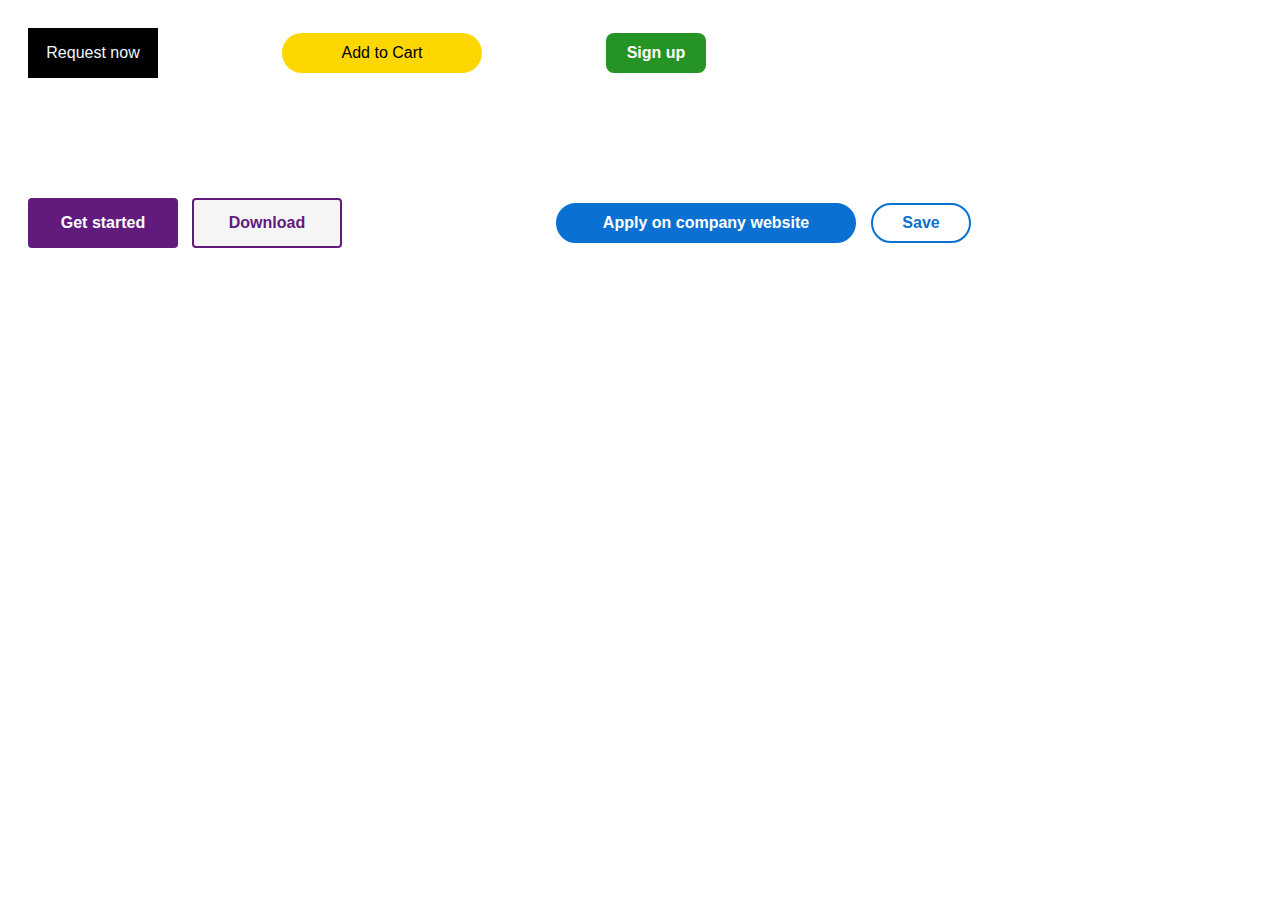
==== index.html @ 10927d40 "first commit" ====
<!DOCTYPE html>
<html lang="en">
  <head>
    <meta charset="UTF-8" />
    <meta name="viewport" content="width=device-width, initial-scale=1.0" />
    <title>process07092023</title>
  </head>
  <style>
    .uber {
      background-color: black;
      color: aliceblue;
      border: none;
      height: 50px;
      width: 130px;
      margin-left: 20px;
      margin-right: 100px;
      margin-top: 20px;
      margin-bottom: 100px;
      font-size: medium;
      cursor: pointer;
    }
    .amazon {
      background-color: gold;
      color: black;
      border: none;
      height: 40px;
      width: 200px;
      margin-left: 20px;
      margin-right: 100px;
      margin-top: 20px;
      font-size: medium;
      font-weight: 540;
      border-radius: 20px;
      cursor: pointer;
    }
    .github {
      background-color: rgb(37, 148, 37);
      color: white;
      border: none;
      height: 40px;
      width: 100px;
      margin-left: 20px;
      margin-right: 100px;
      margin-top: 20px;
      font-size: medium;
      font-weight: bold;
      border-radius: 8px;
      cursor: pointer;
    }
    .boGe {
      background-color: rgb(97, 27, 125);
      color: white;
      border: none;
      height: 50px;
      width: 150px;
      margin-left: 20px;
      margin-right: 10px;
      margin-top: 20px;
      font-size: medium;
      font-weight: bold;
      border-radius: 4px;
      font-style: bold;
      cursor: pointer;
    }
    .boDo {
      background-color: whitesmoke;
      color: rgb(97, 27, 125);
      border-color: rgb(97, 27, 125);
      height: 50px;
      width: 150px;
      margin-left: 0px;
      margin-right: 10px;
      margin-top: 20px;
      font-size: medium;
      font-weight: bold;
      border-radius: 4px;
      font-style: bold;
      border-style: solid;
      cursor: pointer;
    }
    .ap {
      background-color: rgb(10, 113, 210);
      color: white;
      border-color: rgb(10, 113, 210);
      height: 40px;
      width: 300px;
      margin-left: 200px;
      margin-right: 1px;
      margin-top: 20px;
      font-size: medium;
      font-weight: bold;
      border-radius: 20px;
      border-style: solid;
      cursor: pointer;
    }
    .sa {
      background-color: white;
      color: rgb(10, 113, 210);
      border-color: rgb(10, 113, 210);
      height: 40px;
      width: 100px;
      margin-left: 10px;
      margin-right: 100px;
      margin-top: 20px;
      font-size: medium;
      font-weight: bold;
      border-radius: 20px;
      cursor: pointer;
      border-style: solid;
    }
  </style>
  <body>
    <button class="uber">Request now</button>
    <button class="amazon">Add to Cart</button>
    <button class="github">Sign up</button><br />
    <button class="boGe">Get started</button>
    <button class="boDo">Download</button>
    <button class="ap">Apply on company website</button>
    <button class="sa">Save</button>
  </body>
</html>
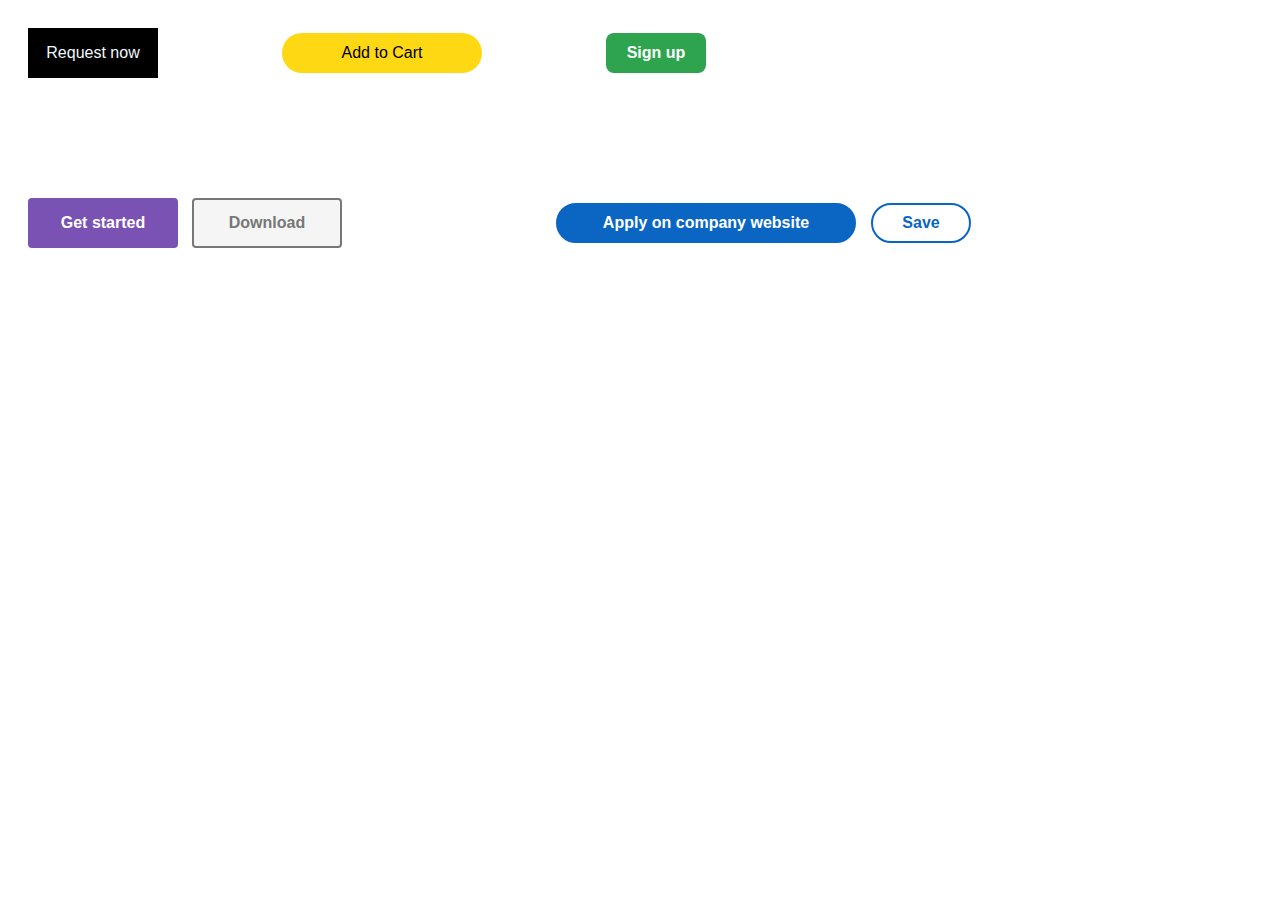
==== commit cd78b9ea: ".\index.html" ====
--- a/index.html
+++ b/index.html
@@ -4,111 +4,141 @@
     <meta charset="UTF-8" />
     <meta name="viewport" content="width=device-width, initial-scale=1.0" />
     <title>process07092023</title>
+    <style>
+      .uber {
+        background-color: black;
+        color: aliceblue;
+        border: none;
+        height: 50px;
+        width: 130px;
+        margin-left: 20px;
+        margin-right: 100px;
+        margin-top: 20px;
+        margin-bottom: 100px;
+        font-size: medium;
+        cursor: pointer;
+        transition: opacity 0.15s;
+      }
+      .uber:hover {
+        opacity: 0.8;
+      }
+      .amazon {
+        background-color: rgb(255, 216, 20);
+        color: black;
+        border: none;
+        height: 40px;
+        width: 200px;
+        margin-left: 20px;
+        margin-right: 100px;
+        margin-top: 20px;
+        font-size: medium;
+        font-weight: 540;
+        border-radius: 20px;
+        cursor: pointer;
+        transition: background-color 0.15s;
+      }
+      .amazon:hover {
+        background-color: rgb(230, 193, 8);
+      }
+      .github {
+        background-color: rgb(46, 164, 79);
+        color: white;
+        border: none;
+        height: 40px;
+        width: 100px;
+        margin-left: 20px;
+        margin-right: 100px;
+        margin-top: 20px;
+        font-size: medium;
+        font-weight: bold;
+        border-radius: 8px;
+        cursor: pointer;
+      }
+      .github:hover {
+        box-shadow: 3px 5px 10px rgba(0, 0, 0, 0.2);
+      }
+      .boGe {
+        background-color: rgb(121, 82, 179);
+        color: white;
+        border: none;
+        height: 50px;
+        width: 150px;
+        margin-left: 20px;
+        margin-right: 10px;
+        margin-top: 20px;
+        font-size: medium;
+        font-weight: bold;
+        border-radius: 4px;
+        font-style: bold;
+        cursor: pointer;
+        transition: background-color 0.15s;
+      }
+      .boGe:hover {
+        background-color: rgb(95, 64, 142);
+      }
+      .boDo {
+        background-color: whitesmoke;
+        color: rgb(119, 119, 119);
+        border-color: rgb(119, 119, 119);
+        height: 50px;
+        width: 150px;
+        margin-left: 0px;
+        margin-right: 10px;
+        margin-top: 20px;
+        font-size: medium;
+        font-weight: bold;
+        border-radius: 4px;
+        font-style: bold;
+        border-style: solid;
+        cursor: pointer;
+        transition: color 0.15s, background-color 0.15s;
+      }
+      .boDo:hover {
+        color: white;
+        background-color: rgb(119, 119, 119);
+      }
+      .ap {
+        background-color: rgb(10, 102, 194);
+        color: white;
+        border-color: rgb(10, 102, 194);
+        height: 40px;
+        width: 300px;
+        margin-left: 200px;
+        margin-right: 1px;
+        margin-top: 20px;
+        font-size: medium;
+        font-weight: bold;
+        border-radius: 20px;
+        border-style: solid;
+        cursor: pointer;
+        transition: background-color 0.15s;
+      }
+      .ap:hover {
+        background-color: rgb(11, 86, 161);
+      }
+      .sa {
+        background-color: white;
+        color: rgb(10, 102, 194);
+        border-color: rgb(10, 102, 194);
+        height: 40px;
+        width: 100px;
+        margin-left: 10px;
+        margin-right: 100px;
+        margin-top: 20px;
+        font-size: medium;
+        font-weight: bold;
+        border-radius: 20px;
+        cursor: pointer;
+        border-style: solid;
+        transition: background-color 0.15s;
+      }
+      .sa:hover {
+        border-width: 3px;
+        background-color: rgb(225, 236, 248);
+      }
+    </style>
   </head>
-  <style>
-    .uber {
-      background-color: black;
-      color: aliceblue;
-      border: none;
-      height: 50px;
-      width: 130px;
-      margin-left: 20px;
-      margin-right: 100px;
-      margin-top: 20px;
-      margin-bottom: 100px;
-      font-size: medium;
-      cursor: pointer;
-    }
-    .amazon {
-      background-color: gold;
-      color: black;
-      border: none;
-      height: 40px;
-      width: 200px;
-      margin-left: 20px;
-      margin-right: 100px;
-      margin-top: 20px;
-      font-size: medium;
-      font-weight: 540;
-      border-radius: 20px;
-      cursor: pointer;
-    }
-    .github {
-      background-color: rgb(37, 148, 37);
-      color: white;
-      border: none;
-      height: 40px;
-      width: 100px;
-      margin-left: 20px;
-      margin-right: 100px;
-      margin-top: 20px;
-      font-size: medium;
-      font-weight: bold;
-      border-radius: 8px;
-      cursor: pointer;
-    }
-    .boGe {
-      background-color: rgb(97, 27, 125);
-      color: white;
-      border: none;
-      height: 50px;
-      width: 150px;
-      margin-left: 20px;
-      margin-right: 10px;
-      margin-top: 20px;
-      font-size: medium;
-      font-weight: bold;
-      border-radius: 4px;
-      font-style: bold;
-      cursor: pointer;
-    }
-    .boDo {
-      background-color: whitesmoke;
-      color: rgb(97, 27, 125);
-      border-color: rgb(97, 27, 125);
-      height: 50px;
-      width: 150px;
-      margin-left: 0px;
-      margin-right: 10px;
-      margin-top: 20px;
-      font-size: medium;
-      font-weight: bold;
-      border-radius: 4px;
-      font-style: bold;
-      border-style: solid;
-      cursor: pointer;
-    }
-    .ap {
-      background-color: rgb(10, 113, 210);
-      color: white;
-      border-color: rgb(10, 113, 210);
-      height: 40px;
-      width: 300px;
-      margin-left: 200px;
-      margin-right: 1px;
-      margin-top: 20px;
-      font-size: medium;
-      font-weight: bold;
-      border-radius: 20px;
-      border-style: solid;
-      cursor: pointer;
-    }
-    .sa {
-      background-color: white;
-      color: rgb(10, 113, 210);
-      border-color: rgb(10, 113, 210);
-      height: 40px;
-      width: 100px;
-      margin-left: 10px;
-      margin-right: 100px;
-      margin-top: 20px;
-      font-size: medium;
-      font-weight: bold;
-      border-radius: 20px;
-      cursor: pointer;
-      border-style: solid;
-    }
-  </style>
+
   <body>
     <button class="uber">Request now</button>
     <button class="amazon">Add to Cart</button>
@@ -116,6 +146,7 @@
     <button class="boGe">Get started</button>
     <button class="boDo">Download</button>
     <button class="ap">Apply on company website</button>
-    <button class="sa">Save</button>
+    <button class="sa">Save</button><br />
   </body>
+  <br
 </html>
